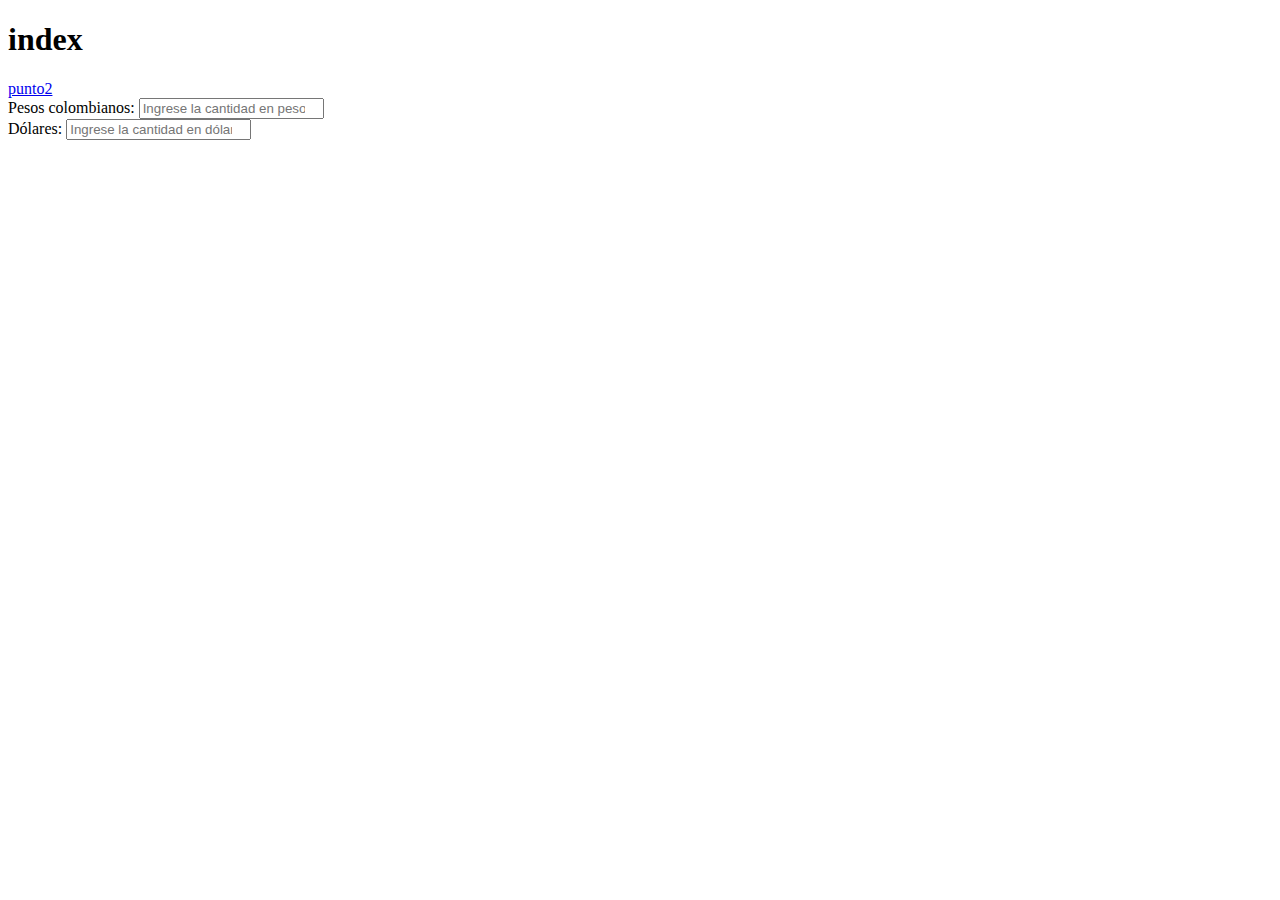
==== punto2.html @ 13c363b3 "incorporando punto2.html - punto2.js" ====
<!DOCTYPE html>
<html lang="en">

<head>
    <meta charset="UTF-8">
    <meta http-equiv="X-UA-Compatible" content="IE=edge">
    <meta name="viewport" content="width=device-width, initial-scale=1.0">
    <title>Document</title>
</head>

<body>
 
    <h1>index</h1>
    <a href="./punto2.html"> punto2</a>

    <div>
        <label for="pesos">Pesos colombianos:</label>
        <input type="number" id="pesos" placeholder="Ingrese la cantidad en pesos">
      </div>
      
      <div>
        <label for="dolares">Dólares:</label>
        <input type="number" id="dolares" placeholder="Ingrese la cantidad en dólares">
      </div>



</body>

<script src="./punto2.js" >  </script>
</html>
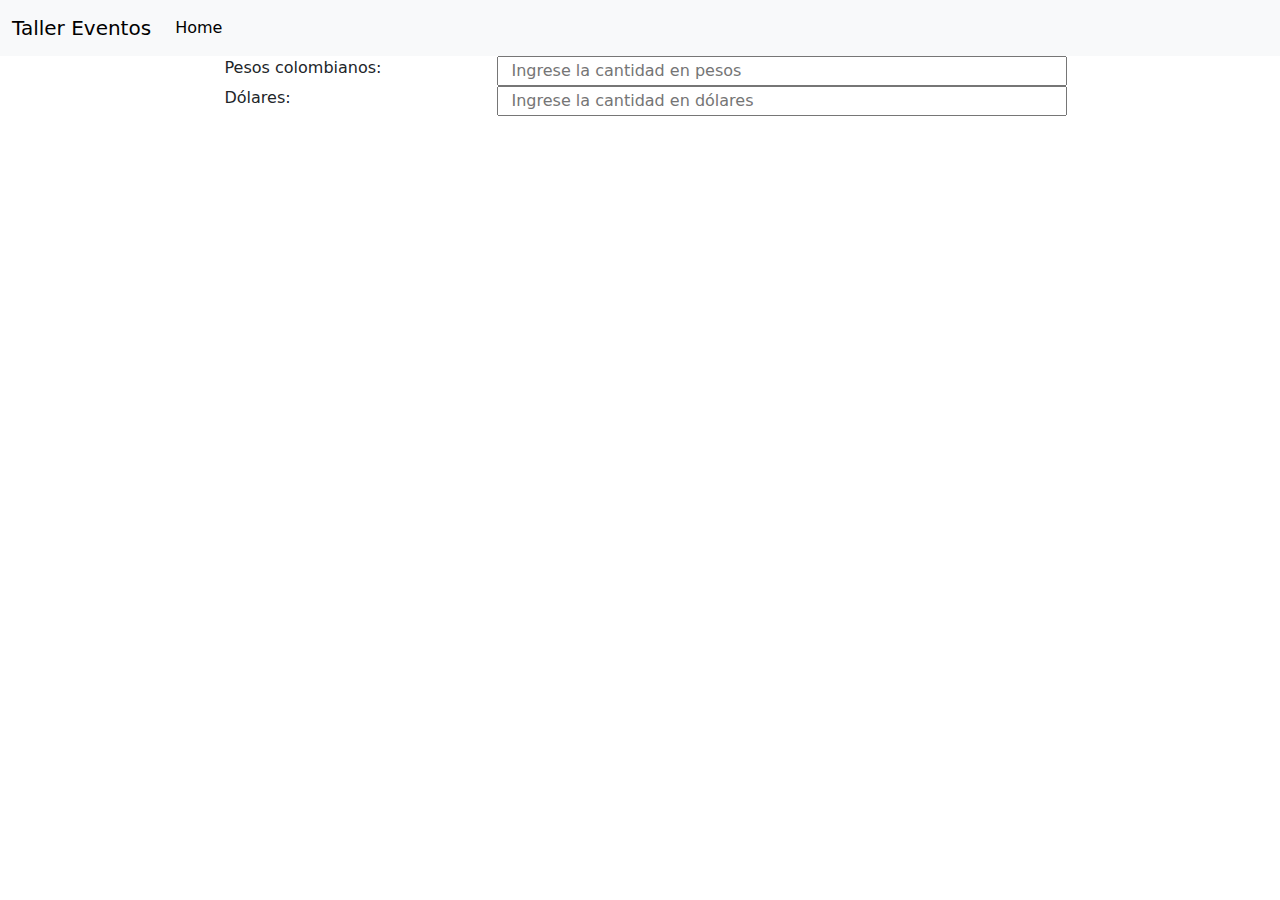
==== commit abe5c096: "Merge pull request #3 from harold12a/punto2" ====
--- a/punto2.html
+++ b/punto2.html
@@ -5,27 +5,53 @@
     <meta charset="UTF-8">
     <meta http-equiv="X-UA-Compatible" content="IE=edge">
     <meta name="viewport" content="width=device-width, initial-scale=1.0">
-    <title>Document</title>
+    <title>Punto 2</title>
+    <!--bootstrap -->
+    <link rel="stylesheet" href="https://cdn.jsdelivr.net/npm/bootstrap@5.3.0-alpha1/dist/css/bootstrap.min.css">
+    <!--bootstrap icons-->
+    <link rel="stylesheet" href="https://cdn.jsdelivr.net/npm/bootstrap-icons@1.10.3/font/bootstrap-icons.css">
 </head>
 
 <body>
- 
-    <h1>index</h1>
-    <a href="./punto2.html"> punto2</a>
 
-    <div>
-        <label for="pesos">Pesos colombianos:</label>
-        <input type="number" id="pesos" placeholder="Ingrese la cantidad en pesos">
+    <nav class="navbar navbar-expand-lg bg-body-tertiary">
+        <div class="container-fluid">
+            <a class="navbar-brand" href="#">Taller Eventos</a>
+            <button class="navbar-toggler" type="button" data-bs-toggle="collapse" data-bs-target="#navbarNav" aria-controls="navbarNav" aria-expanded="false" aria-label="Toggle navigation">
+               <span class="navbar-toggler-icon"></span>
+            </button>
+            <div class="collapse navbar-collapse" id="navbarNav">
+                <ul class="navbar-nav">
+                    <li class="nav-item">
+                        <a class="nav-link active" aria-current="page" href="./index.html">Home</a>
+                    </li>
+                </ul>
+            </div>
+        </div>
+    </nav>
+
+    <div class="container">
+      <div class="row">
+          <div class="col"></div>
+          <div class="col-9">
+              <form class="d-flex flex-column">
+                  <div class="row">
+                      <label class="col-4" for="pesos">Pesos colombianos:</label>
+                      <input class="col-8" type="number" id="pesos" placeholder="Ingrese la cantidad en pesos">
+                  </div>
+                  <div class="row">
+                      <label class="col-4" for="dolares">Dólares:</label>
+                      <input class="col-8" type="number" id="dolares" placeholder="Ingrese la cantidad en dólares">
+                  </div>
+              </form>
+          </div>
+          <div class="col"></div>
       </div>
-      
-      <div>
-        <label for="dolares">Dólares:</label>
-        <input type="number" id="dolares" placeholder="Ingrese la cantidad en dólares">
-      </div>
+    </div>
 
-
+    <script src="./punto2.js" >  </script>
+    <!-- boostrap -->
+    <script src="	https://cdn.jsdelivr.net/npm/bootstrap@5.3.0-alpha1/dist/js/bootstrap.bundle.min.js"></script>
 
 </body>
-
-<script src="./punto2.js" >  </script>
 </html>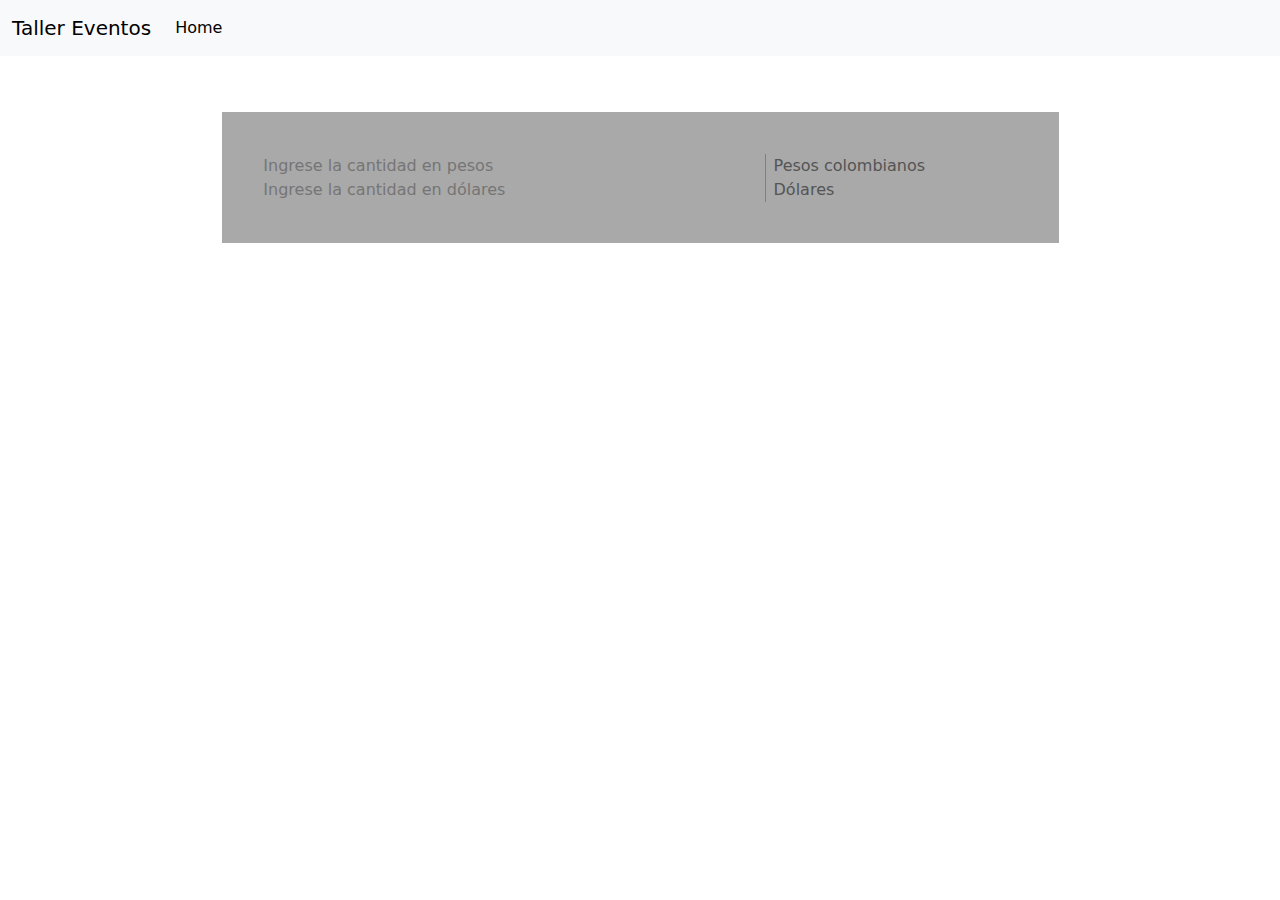
==== commit 3b16ec08: "Estilos punto2" ====
--- a/punto2.html
+++ b/punto2.html
@@ -10,6 +10,8 @@
     <link rel="stylesheet" href="https://cdn.jsdelivr.net/npm/bootstrap@5.3.0-alpha1/dist/css/bootstrap.min.css">
     <!--bootstrap icons-->
     <link rel="stylesheet" href="https://cdn.jsdelivr.net/npm/bootstrap-icons@1.10.3/font/bootstrap-icons.css">
+    <!--our styles-->
+    <link rel="stylesheet" href="./style.css">
 </head>
 
 <body>
@@ -31,22 +33,22 @@
     </nav>
 
     <div class="container">
-      <div class="row">
-          <div class="col"></div>
-          <div class="col-9">
-              <form class="d-flex flex-column">
-                  <div class="row">
-                      <label class="col-4" for="pesos">Pesos colombianos:</label>
-                      <input class="col-8" type="number" id="pesos" placeholder="Ingrese la cantidad en pesos">
-                  </div>
-                  <div class="row">
-                      <label class="col-4" for="dolares">Dólares:</label>
-                      <input class="col-8" type="number" id="dolares" placeholder="Ingrese la cantidad en dólares">
-                  </div>
-              </form>
-          </div>
-          <div class="col"></div>
-      </div>
+        <div class="converter-div">
+            <div class="col"></div>
+            <div class="col-9">
+                <form class="converter">
+                    <div>
+                            <input class="col-8" type="number" id="pesos" placeholder="Ingrese la cantidad en pesos">
+                            <label class="col-4" for="pesos">Pesos colombianos</label>
+                    </div>
+                    <div>
+                            <input class="col-8" type="number" id="dolares" placeholder="Ingrese la cantidad en dólares">
+                            <label class="col-4" for="dolares">Dólares</label>
+                    </div>
+                </form>
+            </div>
+            <div class="col"></div>
+        </div>
     </div>
 
     <script src="./punto2.js" >  </script>
--- a/style.css
+++ b/style.css
@@ -0,0 +1,115 @@
+* {
+    margin: 0;
+    padding: 0;
+    box-sizing: border-box;
+}
+
+h1, h2 {
+    display: flex;
+    justify-content: center;
+    text-transform: uppercase;
+}
+
+/* ------ punto2 ------ */
+.converter-div {
+    display: flex;
+    align-items: center;
+    padding-top: 5%;
+}
+
+form.converter {
+    display: flex;
+    flex-direction: column;
+    background-color: darkgray;
+    color: rgb(84, 84, 84);
+    padding: 5%;
+}
+
+form.converter > div {
+    display: flex;
+    gap: 0.5rem;
+}
+
+form.converter input {
+    border: none;
+    border-right: 1px solid gray;
+    background-color: darkgray;
+}
+
+form.converter input:focus {
+    background-color: lightgray;
+}
+
+/* ------ punto3 ------ */
+
+.keep {
+    display: flex;
+    flex-direction: column;
+    justify-content: space-between;
+    align-items: center;
+    gap: 1rem;
+}
+
+/*for filters*/
+.realizadas {
+    display: flex;
+    justify-content: center;
+    text-transform: uppercase;
+    flex-direction: column;
+
+    width: 60%;
+}
+
+/*main container*/
+.cards {
+    display: flex;
+    align-items: center;
+    justify-content: space-around;
+    flex-wrap: wrap;
+    background-color: rgb(255, 255, 162);
+    padding: 2%;
+    gap: 0.5rem;
+}
+
+.cards .card {
+    margin-bottom: 10px;
+    min-height: 25vh;
+}
+
+
+.btn-keep {
+    background-color: rgb(255, 255, 120);
+    color: black;
+    border: transparent;
+    border-radius: 10%;
+    text-decoration: none;
+    padding: 0.5rem 1rem;
+}
+
+.form-check-input:checked[type=checkbox]  {
+    background-color: gold;
+    border-color: lightgray;
+}
+
+/*form*/
+.container-note {
+    display: flex;
+    justify-content:space-between;
+    flex-direction: column;
+
+    width: 80%;
+}
+
+.container-note > div {
+    display: flex;
+    flex-direction: column;
+    align-items:center;
+    gap: 0.1rem;
+    padding-top: 1rem;
+}
+
+.container-note > div > button {
+    width: 50%;
+    background-color: rgb(255, 255, 120);
+    border: transparent;
+}
